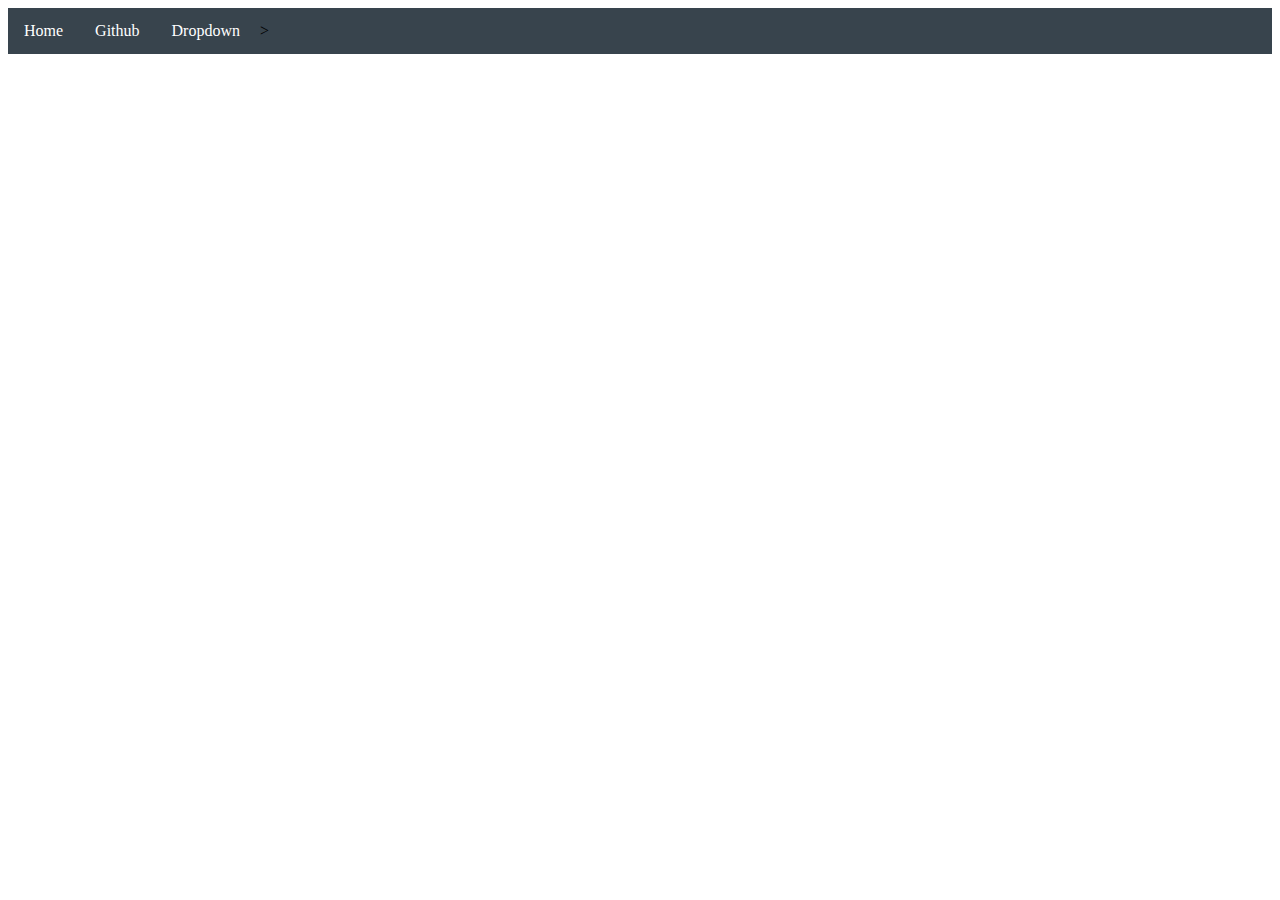
==== index.html @ 5548bb85 "ex12" ====
<!DOCTYPE html>
<html lang="en">
<head>
    <meta charset="UTF-8">
    <meta http-equiv="X-UA-Compatible" content="IE=edge">
    <meta name="viewport" content="width=device-width, initial-scale=1.0">
    <title>Project</title>
    <style>
        body {
          background-color:white;
        }
        ul {
          list-style-type: none;
          margin: 0;
          padding: 0;
          overflow: hidden;
          background-color: #38444d;
        }
        
        li {
          float: left;
        }
        
        li a, .dropbtn {
          display: inline-block;
          color: white;
          text-align: center;
          padding: 14px 16px;
          text-decoration: none;
        }
        
        li a:hover, .dropdown:hover .dropbtn {
          background-color: red;
        }
        
        li.dropdown {
          display: inline-block;
        }
        
        .dropdown-content {
          display: none;
          position: absolute;
          background-color: #f9f9f9;
          min-width: 160px;
          box-shadow: 0px 8px 16px 0px rgba(0,0,0,0.2);
          z-index: 1;
        }
        
        .dropdown-content a {
          color: black;
          padding: 12px 16px;
          text-decoration: none;
          display: block;
          text-align: left;
        }
        
        .dropdown-content a:hover {background-color: #f1f1f1;}
        
        .dropdown:hover .dropdown-content {
          display: block;
        }
        </style>
</head>
<body>
    <ul>
        <li><a href="#">Home</a></li>
        <li><a href="https://github.com/Ysbely/">Github</a></li>
        <li class="dropdown">
            <a href="javascript:void(0)" class="dropbtn">Dropdown</a>
            <div class="dropdown-content">
              <a href="#hw1.html">HW 1</a>
              <a href="#hw2.html">HW 2</a>
              <a href="#hw3.html">HW 3</a>
            </div>>
    </ul>
</body>
</html>
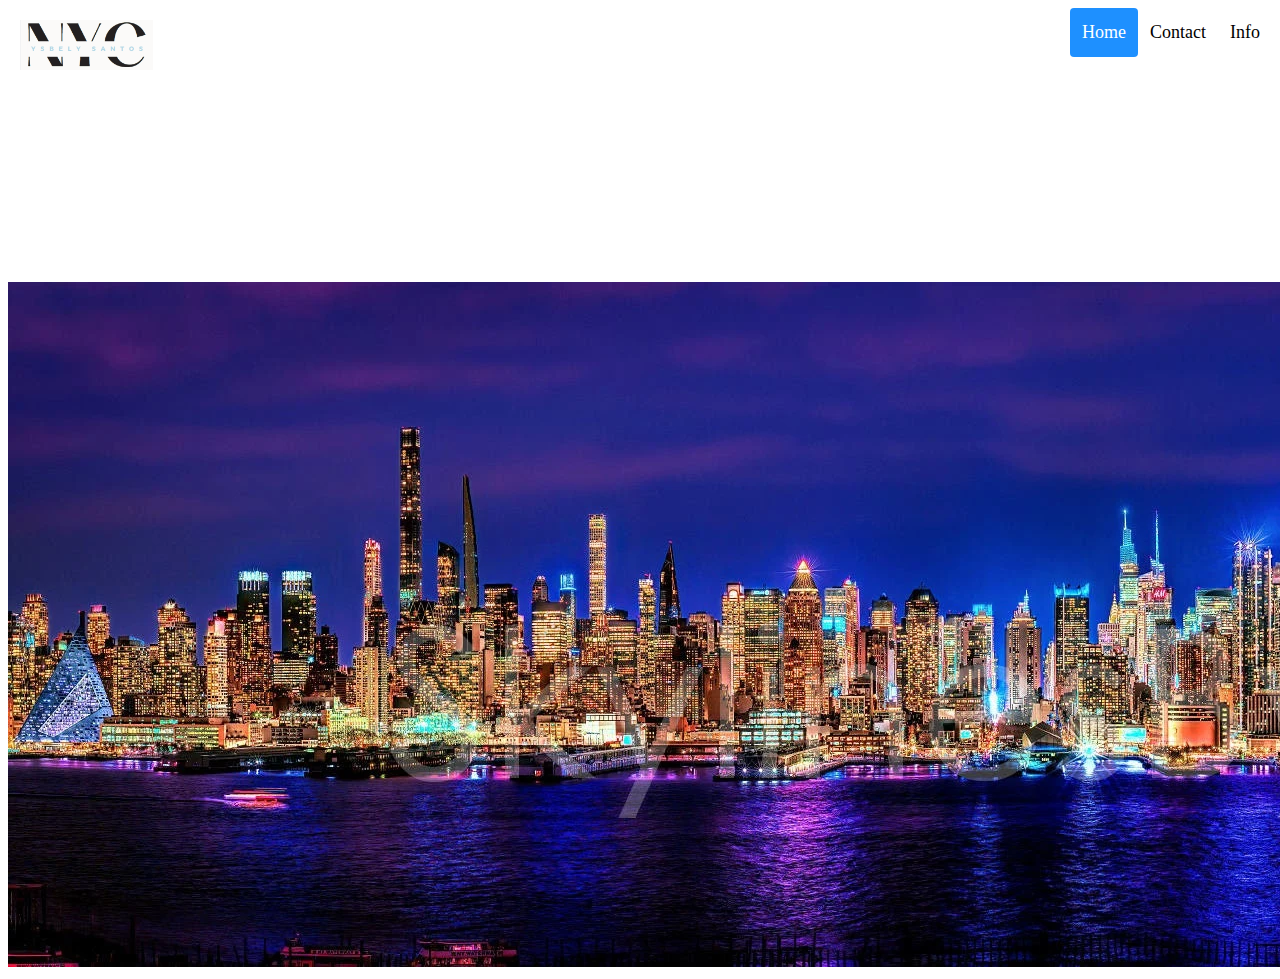
==== commit b7f3ed2e: "Updated DNS Push" ====
--- a/index.html
+++ b/index.html
@@ -4,74 +4,22 @@
     <meta charset="UTF-8">
     <meta http-equiv="X-UA-Compatible" content="IE=edge">
     <meta name="viewport" content="width=device-width, initial-scale=1.0">
-    <title>Project</title>
-    <style>
-        body {
-          background-color:white;
-        }
-        ul {
-          list-style-type: none;
-          margin: 0;
-          padding: 0;
-          overflow: hidden;
-          background-color: #38444d;
-        }
-        
-        li {
-          float: left;
-        }
-        
-        li a, .dropbtn {
-          display: inline-block;
-          color: white;
-          text-align: center;
-          padding: 14px 16px;
-          text-decoration: none;
-        }
-        
-        li a:hover, .dropdown:hover .dropbtn {
-          background-color: red;
-        }
-        
-        li.dropdown {
-          display: inline-block;
-        }
-        
-        .dropdown-content {
-          display: none;
-          position: absolute;
-          background-color: #f9f9f9;
-          min-width: 160px;
-          box-shadow: 0px 8px 16px 0px rgba(0,0,0,0.2);
-          z-index: 1;
-        }
-        
-        .dropdown-content a {
-          color: black;
-          padding: 12px 16px;
-          text-decoration: none;
-          display: block;
-          text-align: left;
-        }
-        
-        .dropdown-content a:hover {background-color: #f1f1f1;}
-        
-        .dropdown:hover .dropdown-content {
-          display: block;
-        }
-        </style>
+    <link rel="stylesheet"  href="version-1.css">
+    <title>Home Page</title>
 </head>
 <body>
-    <ul>
-        <li><a href="#">Home</a></li>
-        <li><a href="https://github.com/Ysbely/">Github</a></li>
-        <li class="dropdown">
-            <a href="javascript:void(0)" class="dropbtn">Dropdown</a>
-            <div class="dropdown-content">
-              <a href="#hw1.html">HW 1</a>
-              <a href="#hw2.html">HW 2</a>
-              <a href="#hw3.html">HW 3</a>
-            </div>>
-    </ul>
+    <div class="header">
+        <a href="#default" class="logo"><img src = "picture/logo.PNG" height="50px"></a>
+        <div class="header-right">
+          <a class="active" href="#home">Home</a>
+          <a href="#contact.html">Contact</a>
+          <a href="#page1">Info</a>
+        </div>
+      </div>
+      <img src="picture/nycview.webp" alt="Avatar" >
+      
+      
+      
+    
 </body>
 </html>--- a/version-1.css
+++ b/version-1.css
@@ -0,0 +1,54 @@
+/* Style the header with a grey background and some padding */
+/* .header {
+    overflow: hidden;
+    background-color: #f1f1f1;
+    padding: 20px 10px;
+  }
+   */
+  /* Style the header links */
+  .header a {
+    float: left;
+    color: black;
+    text-align: center;
+    padding: 12px;
+    text-decoration: none;
+    font-size: 18px;
+    line-height: 25px;
+    border-radius: 4px;
+  }
+  
+  /* Style the logo link (notice that we set the same value of line-height and font-size to prevent the header to increase when the font gets bigger */
+  .header a.logo {
+    font-size: 25px;
+    font-weight: bold;
+    height: 10em;
+  }
+  
+  /* Change the background color on mouse-over */
+  .header a:hover {
+    background-color: #ddd;
+    color: black;
+  }
+  
+  /* Style the active/current link*/
+  .header a.active {
+    background-color: dodgerblue;
+    color: white;
+  }
+  
+  /* Float the link section to the right */
+  .header-right {
+    float: right;
+  }
+  
+  /* Add media queries for responsiveness - when the screen is 500px wide or less, stack the links on top of each other */
+  /* @media screen and (max-width: 500px) {
+    .header a {
+      float: none;
+      display: block;
+      text-align: left;
+    }
+    .header-right {
+      float: none;
+    }
+  } */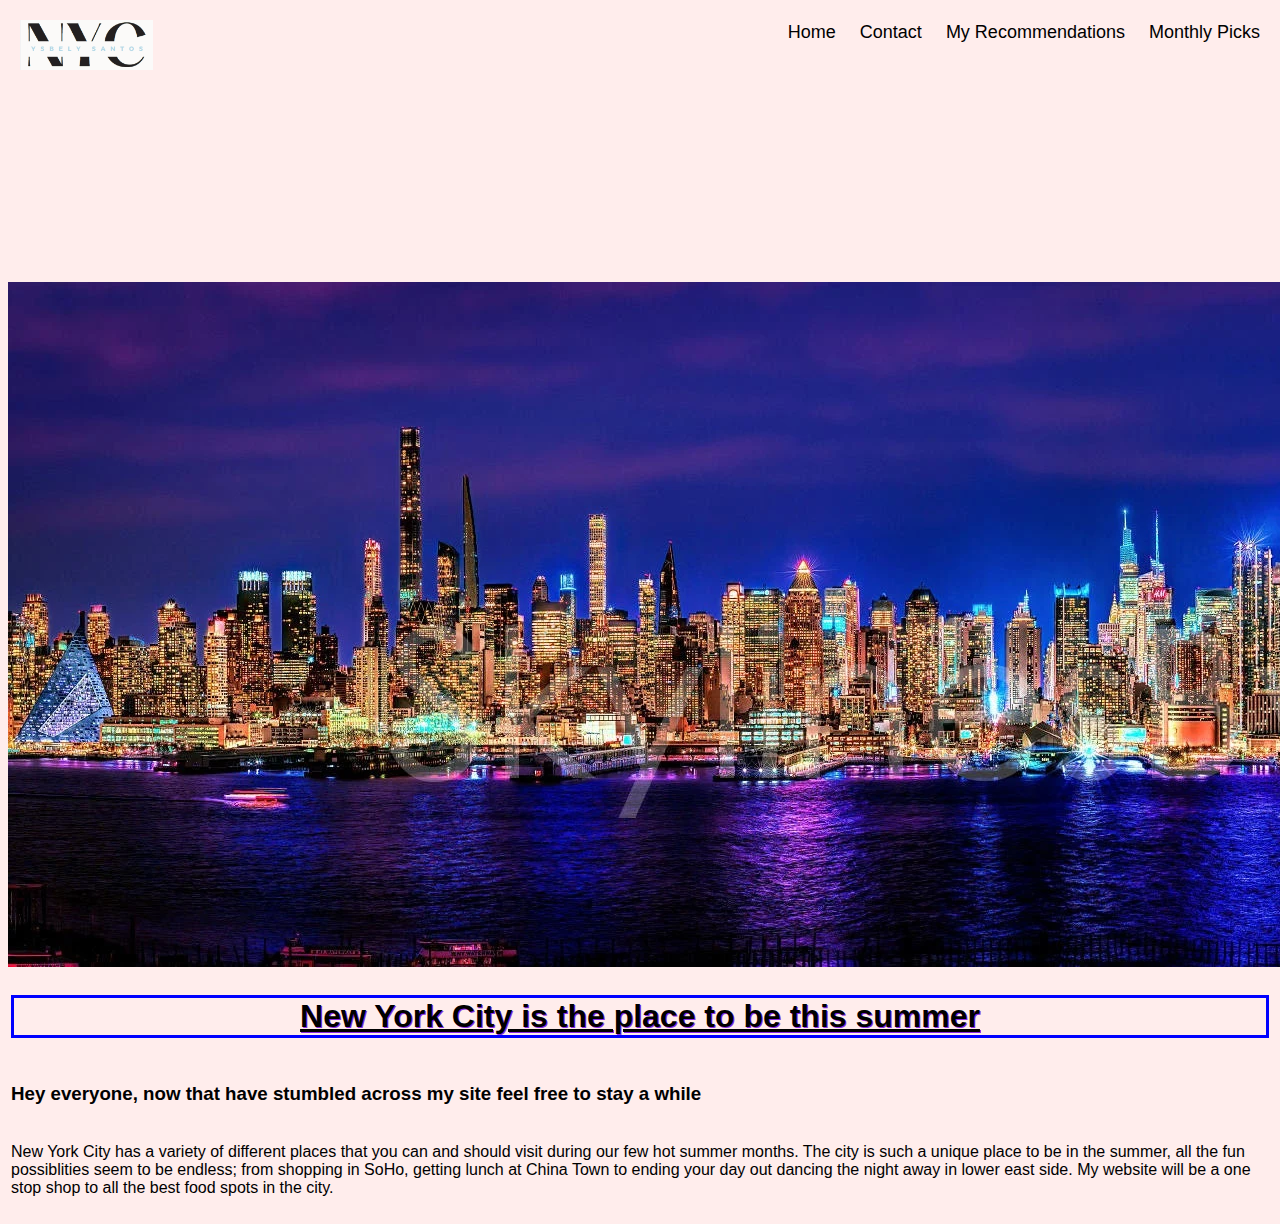
==== commit 8185eaf3: "new update" ====
--- a/index.html
+++ b/index.html
@@ -5,21 +5,40 @@
     <meta http-equiv="X-UA-Compatible" content="IE=edge">
     <meta name="viewport" content="width=device-width, initial-scale=1.0">
     <link rel="stylesheet"  href="version-1.css">
+    <link rel="stylesheet"  href="header.css">
     <title>Home Page</title>
 </head>
 <body>
     <div class="header">
         <a href="#default" class="logo"><img src = "picture/logo.PNG" height="50px"></a>
-        <div class="header-right">
-          <a class="active" href="#home">Home</a>
-          <a href="#contact.html">Contact</a>
-          <a href="#page1">Info</a>
+        <div class="header-right , active" > 
+        <a href="index.html">Home</a>
+        <a href="contact.html">Contact</a>
+        <a href="reccs.html">My Recommendations</a>
+        <a href="weekly.html">Monthly Picks</a>
         </div>
+      </div>   
+
+      <img src="picture/nycview.webp" alt="Avatar" >
+      <div class="texts">
+      <table>
+        <tr>
+            <td>
+                <h1> New York City is the place to be this summer</h1>
+            </td>
+        </tr>
+        <tr>
+            <td>
+                <h3>Hey everyone, now that have stumbled across my site feel free to stay a while</h3>
+            </td>
+        </tr>
+        <tr>
+            <td >
+                <p> New York City has a variety of different places that you can and should visit during our few hot summer months. The city is such a unique place to be in the summer, all the fun possiblities seem to be endless; from shopping in SoHo, getting lunch at China Town to ending your day out dancing the night away in lower east side. My website will be a one stop shop to all the best food spots in the city.</p>
+            </td>
+        </tr>
+    </table>
       </div>
-      <img src="picture/nycview.webp" alt="Avatar" >
       
-      
-      
-    
 </body>
-</html>+</html>
--- a/version-1.css
+++ b/version-1.css
@@ -51,4 +51,10 @@
     .header-right {
       float: none;
     }
-  } */+  } */
+ h1 {
+    text-shadow: 1px 1px blueviolet;
+    text-decoration: underline;
+    text-align: center;
+    border: 3px solid blue;
+  }--- a/header.css
+++ b/header.css
@@ -0,0 +1,39 @@
+.header a {
+    float: left;
+    color: black;
+    text-align: center;
+    padding: 12px;
+    text-decoration: none;
+    font-size: 18px;
+    line-height: 25px;
+    border-radius: 4px;
+  }
+  
+  /* Style the logo link (notice that we set the same value of line-height and font-size to prevent the header to increase when the font gets bigger */
+  .header a.logo {
+    font-size: 25px;
+    font-weight: bold;
+    height: 10em;
+  }
+  
+  /* Change the background color on mouse-over */
+  .header a:hover {
+    background-color: #ddd;
+    color: black;
+  }
+  
+  /* Style the active/current link*/
+  .header a.active {
+    background-color: dodgerblue;
+    color: white;
+  }
+  
+  /* Float the link section to the right */
+  .header-right {
+    float: right;
+  }
+  
+  body {
+    font-family: Arial, Helvetica, sans-serif;
+    background-color:  #ffedec;;
+  }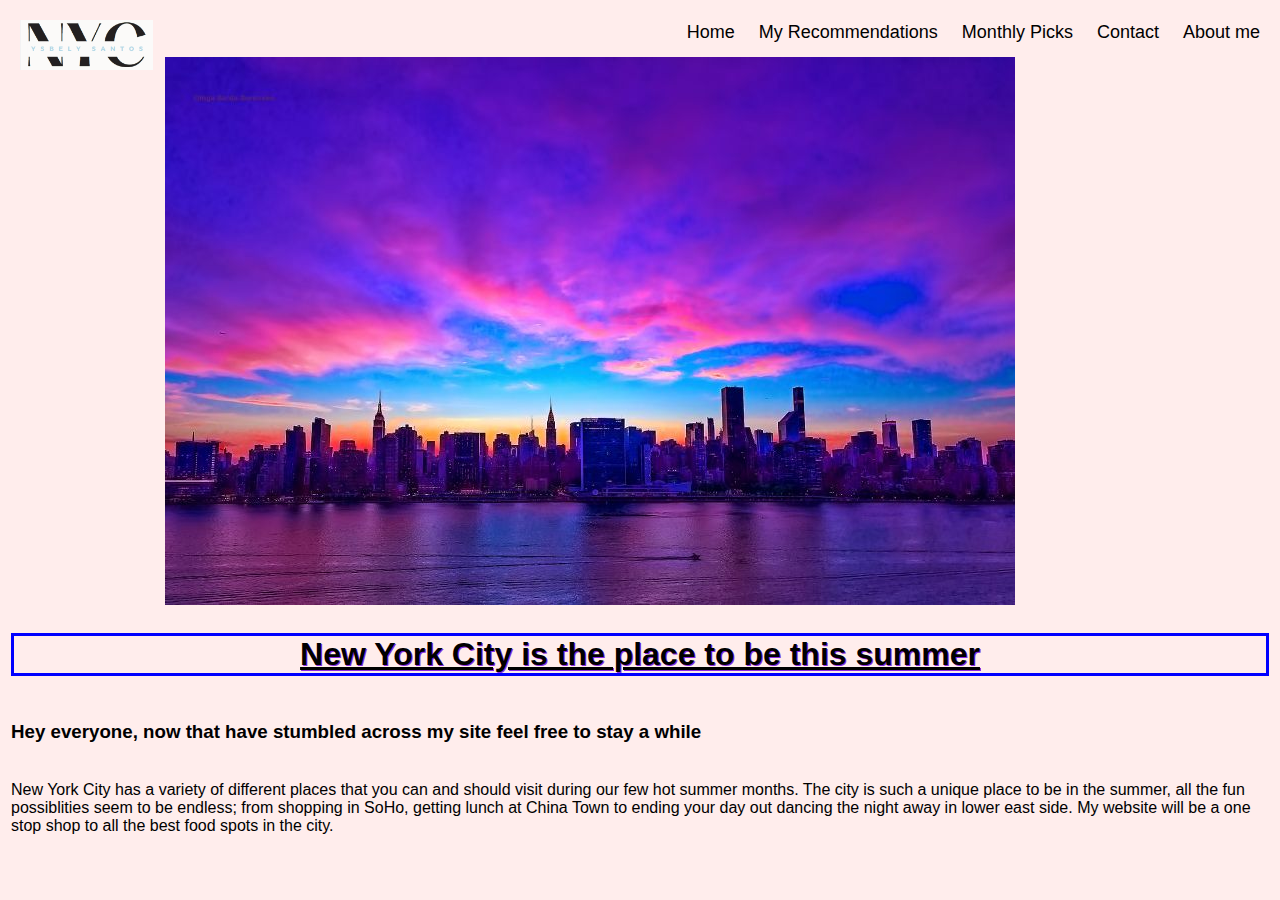
==== commit 6cc0d9a2: "Final Submission" ====
--- a/index.html
+++ b/index.html
@@ -13,13 +13,15 @@
         <a href="#default" class="logo"><img src = "picture/logo.PNG" height="50px"></a>
         <div class="header-right , active" > 
         <a href="index.html">Home</a>
-        <a href="contact.html">Contact</a>
         <a href="reccs.html">My Recommendations</a>
         <a href="weekly.html">Monthly Picks</a>
+        <a href="contact.html">Contact</a>
+        <a href="about.html">About me</a>
         </div>
       </div>   
 
-      <img src="picture/nycview.webp" alt="Avatar" >
+      <!-- <img src="picture/nycview.webp" alt="Avatar" > -->
+      <img src="picture/pinkNYC.jpg" alt="Avatar" >
       <div class="texts">
       <table>
         <tr>
